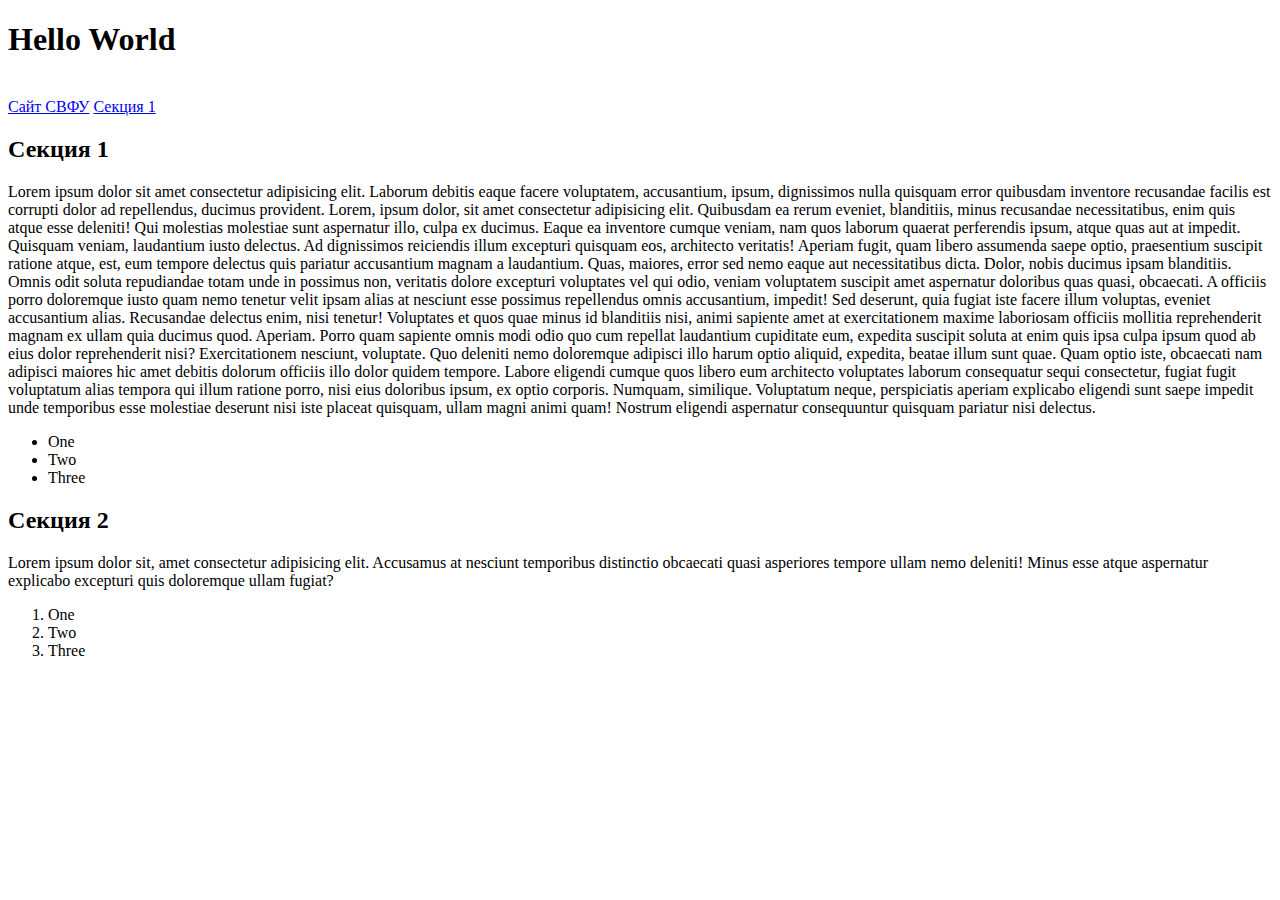
==== example/index.html @ 937692f9 "add example" ====
<!DOCTYPE html>
<html lang="ru">
<head>
	<title>Заголовок</title>
	<meta charset="utf-8">
	<meta description="Templates">
	<meta keywords="templates">
</head>
<body>
	<div>
		<header>
			<h1>Hello World</h1>
			<div>
				<img src="C:\Users\Дана\Desktop\Технологии сети интернет\GitHub Shigapov Roman\ShigapovRoman-ivt-19-1\templates\img\khomus_scheme.jpg" alt="">
			</div>
			<nav>
				<a href="https://www.s-vfu.ru/">Сайт СВФУ</a>
				<a href="#section2">Секция 1</a>
			</nav>
		</header>
		<main>
			<section id="section1" class="section">
				<h2>Секция 1</h2>
				<p>Lorem ipsum dolor sit amet consectetur adipisicing elit. Laborum debitis eaque facere voluptatem, accusantium, ipsum, dignissimos nulla quisquam error quibusdam inventore recusandae facilis est corrupti dolor ad repellendus, ducimus provident. 
				Lorem, ipsum dolor, sit amet consectetur adipisicing elit. Quibusdam ea rerum eveniet, blanditiis, minus recusandae necessitatibus, enim quis atque esse deleniti! Qui molestias molestiae sunt aspernatur illo, culpa ex ducimus.
				Eaque ea inventore cumque veniam, nam quos laborum quaerat perferendis ipsum, atque quas aut at impedit. Quisquam veniam, laudantium iusto delectus. Ad dignissimos reiciendis illum excepturi quisquam eos, architecto veritatis!
				Aperiam fugit, quam libero assumenda saepe optio, praesentium suscipit ratione atque, est, eum tempore delectus quis pariatur accusantium magnam a laudantium. Quas, maiores, error sed nemo eaque aut necessitatibus dicta.
				Dolor, nobis ducimus ipsam blanditiis. Omnis odit soluta repudiandae totam unde in possimus non, veritatis dolore excepturi voluptates vel qui odio, veniam voluptatem suscipit amet aspernatur doloribus quas quasi, obcaecati.
				A officiis porro doloremque iusto quam nemo tenetur velit ipsam alias at nesciunt esse possimus repellendus omnis accusantium, impedit! Sed deserunt, quia fugiat iste facere illum voluptas, eveniet accusantium alias.
				Recusandae delectus enim, nisi tenetur! Voluptates et quos quae minus id blanditiis nisi, animi sapiente amet at exercitationem maxime laboriosam officiis mollitia reprehenderit magnam ex ullam quia ducimus quod. Aperiam.
				Porro quam sapiente omnis modi odio quo cum repellat laudantium cupiditate eum, expedita suscipit soluta at enim quis ipsa culpa ipsum quod ab eius dolor reprehenderit nisi? Exercitationem nesciunt, voluptate.
				Quo deleniti nemo doloremque adipisci illo harum optio aliquid, expedita, beatae illum sunt quae. Quam optio iste, obcaecati nam adipisci maiores hic amet debitis dolorum officiis illo dolor quidem tempore.
				Labore eligendi cumque quos libero eum architecto voluptates laborum consequatur sequi consectetur, fugiat fugit voluptatum alias tempora qui illum ratione porro, nisi eius doloribus ipsum, ex optio corporis. Numquam, similique.
				Voluptatum neque, perspiciatis aperiam explicabo eligendi sunt saepe impedit unde temporibus esse molestiae deserunt nisi iste placeat quisquam, ullam magni animi quam! Nostrum eligendi aspernatur consequuntur quisquam pariatur nisi delectus.</p>
				<ul>
					<li>One</li>
					<li>Two</li>
					<li>Three</li>
				</ul>
			</section>
			<section id="section2" class="section">
				<h2>Секция 2</h2>
				<p>Lorem ipsum dolor sit, amet consectetur adipisicing elit. Accusamus at nesciunt temporibus distinctio obcaecati quasi asperiores tempore ullam nemo deleniti! Minus esse atque aspernatur explicabo excepturi quis doloremque ullam fugiat?</p>
				<ol>
					<li>One</li>
					<li>Two</li>
					<li>Three</li>
				</ol>
			</section>
		</main>
		<footer>
			<div></div>
		</footer>
	</div>
</body>
</html>
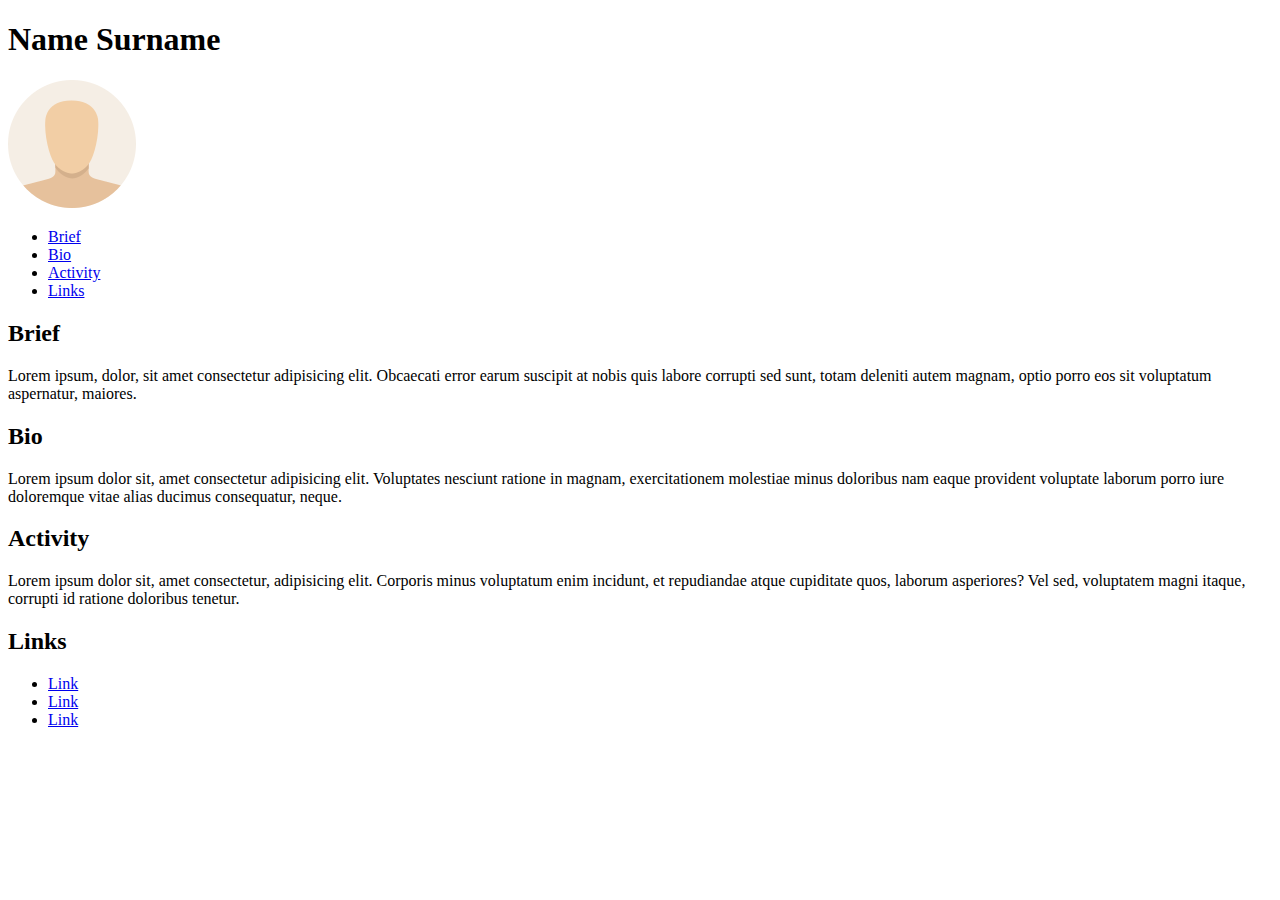
==== commit 147c40db: "add praktika 1" ====
--- a/example/index.html
+++ b/example/index.html
@@ -1,52 +1,54 @@
 <!DOCTYPE html>
 <html lang="ru">
 <head>
-	<title>Заголовок</title>
+	<title>Example</title>
 	<meta charset="utf-8">
 	<meta description="Templates">
 	<meta keywords="templates">
 </head>
 <body>
-	<div>
-		<header>
-			<h1>Hello World</h1>
-			<div>
-				<img src="C:\Users\Дана\Desktop\Технологии сети интернет\GitHub Shigapov Roman\ShigapovRoman-ivt-19-1\templates\img\khomus_scheme.jpg" alt="">
+	<div class="page">
+		<header class="header">
+			<div class="header-conteiner"></div>
+			     <h1>Name Surname</h1>	
+			<nav></nav>
+		</header>
+		<main class="content">
+			<div class="content-conteiner">
+				<section class="image">
+					<div class="image-conteiner">
+						<img src="img/128.png" alt="">
+					</div>
+				</section>
+				<section class="menu">
+					<ul>
+						<li><a href="#brief">Brief</a></li>
+						<li><a href="#bio">Bio</a></li>
+						<li><a href="#activity">Activity</a></li>
+						<li><a href="#links">Links</a></li>
+					</ul>
+				</section>
+				<section class="brief">
+					<h2 class="sectionText">Brief</h2>
+					<p class="mainText">Lorem ipsum, dolor, sit amet consectetur adipisicing elit. Obcaecati error earum suscipit at nobis quis labore corrupti sed sunt, totam deleniti autem magnam, optio porro eos sit voluptatum aspernatur, maiores.</p>
+				</section>
+				<section class="bio">
+					<h2 class="sectionText">Bio</h2>
+					<p class="mainText">Lorem ipsum dolor sit, amet consectetur adipisicing elit. Voluptates nesciunt ratione in magnam, exercitationem molestiae minus doloribus nam eaque provident voluptate laborum porro iure doloremque vitae alias ducimus consequatur, neque.</p>
+				</section>
+				<section class="activity">
+					<h2 class="sectionText">Activity</h2>
+					<p class="mainText">Lorem ipsum dolor sit, amet consectetur, adipisicing elit. Corporis minus voluptatum enim incidunt, et repudiandae atque cupiditate quos, laborum asperiores? Vel sed, voluptatem magni itaque, corrupti id ratione doloribus tenetur.</p>
+				</section>
+				<section class="links">
+					<h2 class="">Links</h2>
+					<ul>
+						<li><a href="#">Link</a></li>
+						<li><a href="#">Link</a></li>
+						<li><a href="#">Link</a></li>
+					</ul>
+				</section>
 			</div>
-			<nav>
-				<a href="https://www.s-vfu.ru/">Сайт СВФУ</a>
-				<a href="#section2">Секция 1</a>
-			</nav>
-		</header>
-		<main>
-			<section id="section1" class="section">
-				<h2>Секция 1</h2>
-				<p>Lorem ipsum dolor sit amet consectetur adipisicing elit. Laborum debitis eaque facere voluptatem, accusantium, ipsum, dignissimos nulla quisquam error quibusdam inventore recusandae facilis est corrupti dolor ad repellendus, ducimus provident. 
-				Lorem, ipsum dolor, sit amet consectetur adipisicing elit. Quibusdam ea rerum eveniet, blanditiis, minus recusandae necessitatibus, enim quis atque esse deleniti! Qui molestias molestiae sunt aspernatur illo, culpa ex ducimus.
-				Eaque ea inventore cumque veniam, nam quos laborum quaerat perferendis ipsum, atque quas aut at impedit. Quisquam veniam, laudantium iusto delectus. Ad dignissimos reiciendis illum excepturi quisquam eos, architecto veritatis!
-				Aperiam fugit, quam libero assumenda saepe optio, praesentium suscipit ratione atque, est, eum tempore delectus quis pariatur accusantium magnam a laudantium. Quas, maiores, error sed nemo eaque aut necessitatibus dicta.
-				Dolor, nobis ducimus ipsam blanditiis. Omnis odit soluta repudiandae totam unde in possimus non, veritatis dolore excepturi voluptates vel qui odio, veniam voluptatem suscipit amet aspernatur doloribus quas quasi, obcaecati.
-				A officiis porro doloremque iusto quam nemo tenetur velit ipsam alias at nesciunt esse possimus repellendus omnis accusantium, impedit! Sed deserunt, quia fugiat iste facere illum voluptas, eveniet accusantium alias.
-				Recusandae delectus enim, nisi tenetur! Voluptates et quos quae minus id blanditiis nisi, animi sapiente amet at exercitationem maxime laboriosam officiis mollitia reprehenderit magnam ex ullam quia ducimus quod. Aperiam.
-				Porro quam sapiente omnis modi odio quo cum repellat laudantium cupiditate eum, expedita suscipit soluta at enim quis ipsa culpa ipsum quod ab eius dolor reprehenderit nisi? Exercitationem nesciunt, voluptate.
-				Quo deleniti nemo doloremque adipisci illo harum optio aliquid, expedita, beatae illum sunt quae. Quam optio iste, obcaecati nam adipisci maiores hic amet debitis dolorum officiis illo dolor quidem tempore.
-				Labore eligendi cumque quos libero eum architecto voluptates laborum consequatur sequi consectetur, fugiat fugit voluptatum alias tempora qui illum ratione porro, nisi eius doloribus ipsum, ex optio corporis. Numquam, similique.
-				Voluptatum neque, perspiciatis aperiam explicabo eligendi sunt saepe impedit unde temporibus esse molestiae deserunt nisi iste placeat quisquam, ullam magni animi quam! Nostrum eligendi aspernatur consequuntur quisquam pariatur nisi delectus.</p>
-				<ul>
-					<li>One</li>
-					<li>Two</li>
-					<li>Three</li>
-				</ul>
-			</section>
-			<section id="section2" class="section">
-				<h2>Секция 2</h2>
-				<p>Lorem ipsum dolor sit, amet consectetur adipisicing elit. Accusamus at nesciunt temporibus distinctio obcaecati quasi asperiores tempore ullam nemo deleniti! Minus esse atque aspernatur explicabo excepturi quis doloremque ullam fugiat?</p>
-				<ol>
-					<li>One</li>
-					<li>Two</li>
-					<li>Three</li>
-				</ol>
-			</section>
 		</main>
 		<footer>
 			<div></div>
